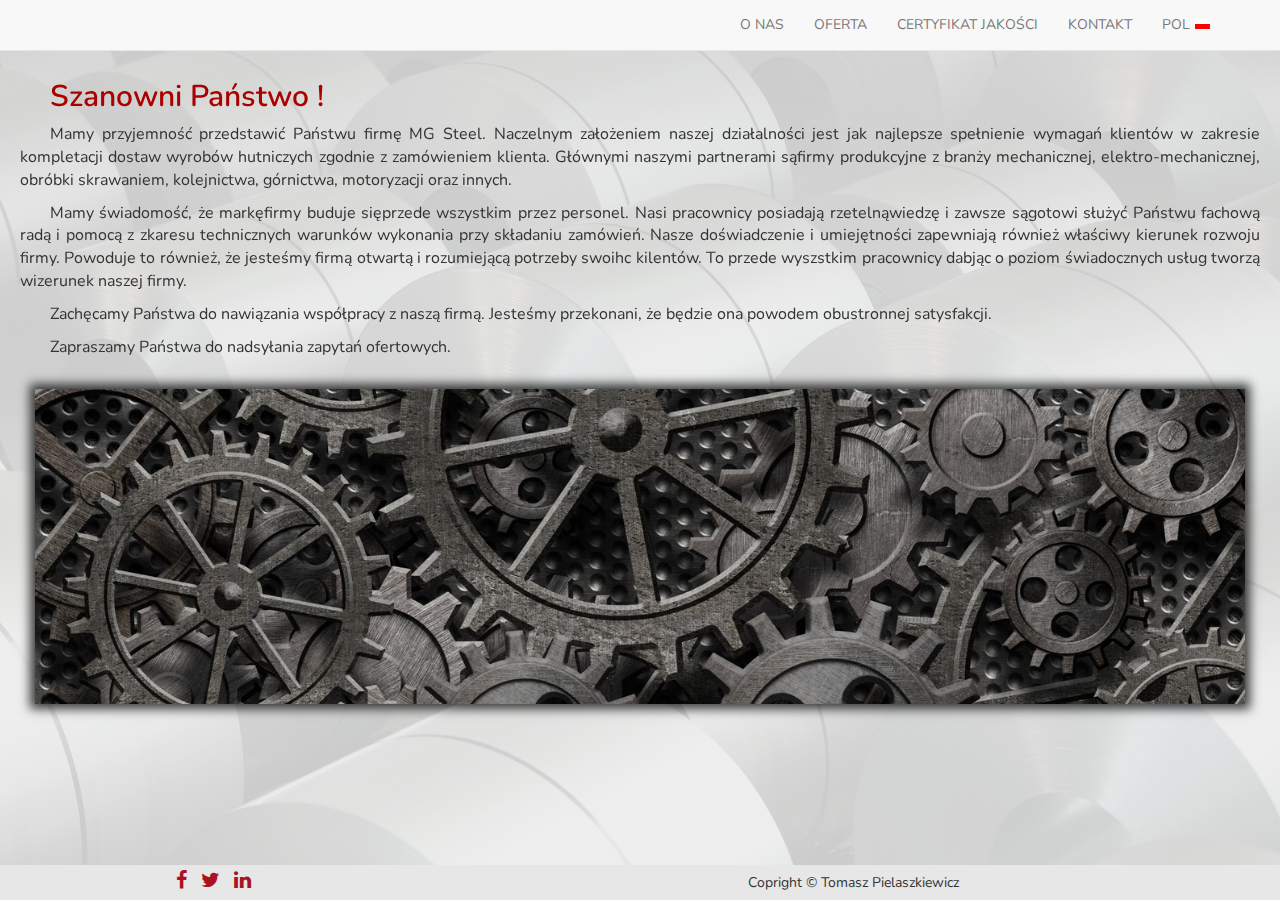
==== index.html @ efc69a2e "init" ====
<!DOCTYPE html>
<html lang="en">

<head>
    <meta charset="UTF-8">
    <title>MG Steel</title>
    <!--   font awesome   -->
    <link rel="stylesheet" href="font-awesome-4.7.0/css/font-awesome.min.css">

    <!--   czcionki   -->
    <link href="https://fonts.googleapis.com/css?family=Nunito:300,400,600&amp;subset=latin-ext" rel="stylesheet">

    <!--Skompresowany BootstrapCSS dodany lokalnie -->
    <link href="css/bootstrap.min.css" rel="stylesheet">

    <!--moje style-->
    <link rel="stylesheet" href="css/style.css">
    <link rel="stylesheet" href="css/responisve.css">
</head>

<body>

    <nav class="navbar navbar-default navbar-fixed-top">
        <div id="main-nav" class="container">
            <!-- Brand and toggle get grouped for better mobile display -->
            <div class="navbar-header">
                <button type="button" class="navbar-toggle collapsed" data-toggle="collapse" data-target="#bs-example-navbar-collapse-1" aria-expanded="false">
                    <span class="sr-only">Toggle navigation</span>
                    <span class="icon-bar"></span>
                    <span class="icon-bar"></span>
                    <span class="icon-bar"></span>
                  </button>
                <a id="brand" class="navbar-brand" href="#"><img src="img/logo/151069456086218.png" alt=""></a>
            </div>

            <!-- Collect the nav links, forms, and other content for toggling -->
            <div class="collapse navbar-collapse" id="bs-example-navbar-collapse-1">
                <ul id="menu-list" class="nav navbar-nav navbar-right">
                    <li><a href="index.html" class="menu-link text-uppercase nav-link smooth-scroll scrolled-link"><span class="lang" data-i18n="about"></span></a></li>
                    <li><a href="offer.html" class="menu-link text-uppercase nav-link"><span class="lang" data-i18n="offer"></span></a></li>
                    <li><a href="certificate.html" class="menu-link text-uppercase nav-link"><span class="lang" data-i18n="certificate"></span></a></li>
                    <li><a href="contact.html" class="menu-link text-uppercase nav-link"><span class="lang" data-i18n="contact"></span></a></li>
                    <li class="dropdown">
                        <a id="flag-link" href="#" class="text-uppercase dropdown-toggle" data-toggle="dropdown" role="button" aria-haspopup="true" aria-expanded="false">
<!--                        POL<img id="flag" src="img/Polen.jpg" alt="">-->
<!--                        <span class="caret"></span>-->
                        </a>
                        <ul class="dropdown-menu">
                            <li id="pol" class="sel-lang"><a class="text-uppercase" class="lang" data-i18n="pollang"><span class="lang" data-i18n="pollang"></span><img src="img/Polen.jpg" alt=""></a></li>
                            <li id="eng" class="sel-lang"><a class="text-uppercase" ><span class="lang" data-i18n="englang"></span><img src="img/Grossbritanien.jpg" alt=""></a></li>
                        </ul>
                    </li>
                </ul>
            </div>
        </div>
    </nav>
    <div id="background-div">

    </div>
    <section id="o-nas">
        <div class="container-fluid">
            <div class="row">
                <h2 class="lang" data-i18n="hello"></h2>
                <p class="lang" data-i18n="info-para-1"></p>
                <p class="lang" data-i18n="info-para-2"></p>
                <p class="lang" data-i18n="info-para-3"></p>
                <p class="lang" data-i18n="info-para-4"></p>
            </div>
            <div class="image-cont">
                <img src="img/dreamstime_m_27564673.jpg" alt="">
            </div>
        
        
        </div>
        
    </section>


    <footer id="footer" class="container-fluid">
        <div class="row">
            <div class="col-xs-12 col-sm-4 text-center">
                <a href="https://www.facebook.com/tomek.pielaszkiewicz"><i class="fa fa-facebook"></i></a>
                <a href="https://www.google.pl"><i class="fa fa-twitter"></i></a>
                <a href="https://www.linkedin.com/in/tomasz-pielaszkiewicz-aa4bb812b/"><i class="fa fa-linkedin"></i></a>
            </div>
            <div class="col-xs-12 col-sm-8 text-center">
                <p>Copright &copy; Tomasz Pielaszkiewicz</p>
            </div>
        </div>
    </footer>


    <!--jQuery(wymagany dla BootstrapJavaScript) -->
    <script src="js/jquery-3.2.1.min.js"></script>
    <script src="js/libs/CLDRPluralRuleParser/src/CLDRPluralRuleParser.js"></script>
    <script src="js/jquery.i18n.js"></script>
    <script src="js/jquery.i18n.messagestore.js"></script>
    <script src="js/jquery.i18n.fallbacks.js"></script>
    <script src="js/jquery.i18n.parser.js"></script>
    <script src="js/jquery.i18n.emitter.js"></script>
    <script src="js/jquery.i18n.language.js"></script>
    <!--    <script src="js/i18n.js"></script>-->
    <!--Skompresowany plik BootstrapJavaScriptdodany lokalnie -->
    <script src="js/bootstrap.min.js"></script>
    <!--i nasz skrypt na koniec :) -->
      <script src="js/lang.js"></script>
    <script src="js/main.js"></script>
</body>

</html>
---- css/style.css ----
* {
    box-sizing: border-box;
    font-family: 'Nunito', sans-serif;
    transition: all .5s;
}

body {
    background-image: linear-gradient(rgba(0, 0, 0, 0.3), rgba(0, 0, 0, 0.3)), url(../img/background-body.jpg);
    background-position: center;
    background-size: cover;
    background-attachment: fixed;
}

#background-div {
    position: fixed;
    top: 0;
    left: 0;
    width: 100%;
    height: 100%;
    z-index: -1;
    opacity: 0.8;
    -moz-opacity: 0.3;
    background-image: linear-gradient(rgba(255, 255, 255, 0.99), rgba(255, 255, 255, 0.99));
}

.navbar #flag {
    height: 14px;
    margin-left: 10px;
    vertical-align: unset;
}

.navbar #flag:hover {
    cursor: pointer;
}

.navbar #menu-list a:hover {
    cursor: pointer;
    color: #AA1123;
}

.navbar #menu-list a span:hover {
    cursor: pointer;
    color: #AA1123;
}

.navbar #menu-list img {
    height: 10px;
    margin-left: 5px;
    vertical-align: unset;
}

.navbar #menu-list img:hover {
    cursor: pointer;
}

#o-nas {
    margin: 40px 0px 40px 0;
    padding: 20px;
}

#o-nas h2 {
    text-indent: 30px;
    font-weight: 600;
    color: #AA0000;
}

#o-nas p {
    text-indent: 30px;
    font-size: 16px;
    text-align: justify;
}

#o-nas .image-cont {
    margin-top: 20px;
    width: 100%;
    height: 35vh;
    overflow: hidden;
    -webkit-box-shadow: 0px 0px 10px 5px rgba(0, 0, 0, 0.75);
    -moz-box-shadow: 0px 0px 10px 5px rgba(0, 0, 0, 0.75);
    box-shadow: 0px 0px 10px 5px rgba(0, 0, 0, 0.75);
}

#o-nas .image-cont img {
    width: 100%;
}

* {
    box-sizing: border-box;
    font-family: 'Nunito', sans-serif;
    transition: all .5s;
}

body {
    background-image: linear-gradient(rgba(0, 0, 0, 0.3), rgba(0, 0, 0, 0.3)), url(../img/background-body.jpg);
    background-position: center;
    background-size: cover;
    background-attachment: fixed;
}

#background-div {
    position: fixed;
    top: 0;
    left: 0;
    width: 100%;
    height: 100%;
    z-index: -1;
    opacity: 0.8;
    -moz-opacity: 0.3;
    background-image: linear-gradient(rgba(255, 255, 255, 0.99), rgba(255, 255, 255, 0.99));
}

#footer {
    position: fixed;
    background-color: #e7e7e7;
    bottom: 0px;
    width: 100%;
}

#footer .fa {
    font-size: 20px;
    line-height: 30px;
    color: #AA1123;
    margin: 10px;
    transition: all .5s;
    margin: 0px 5px;
}

#footer .fa:hover {
    cursor: pointer;
    color: black;
}

#footer p {
    margin: 10px;
    line-height: 15px;
}
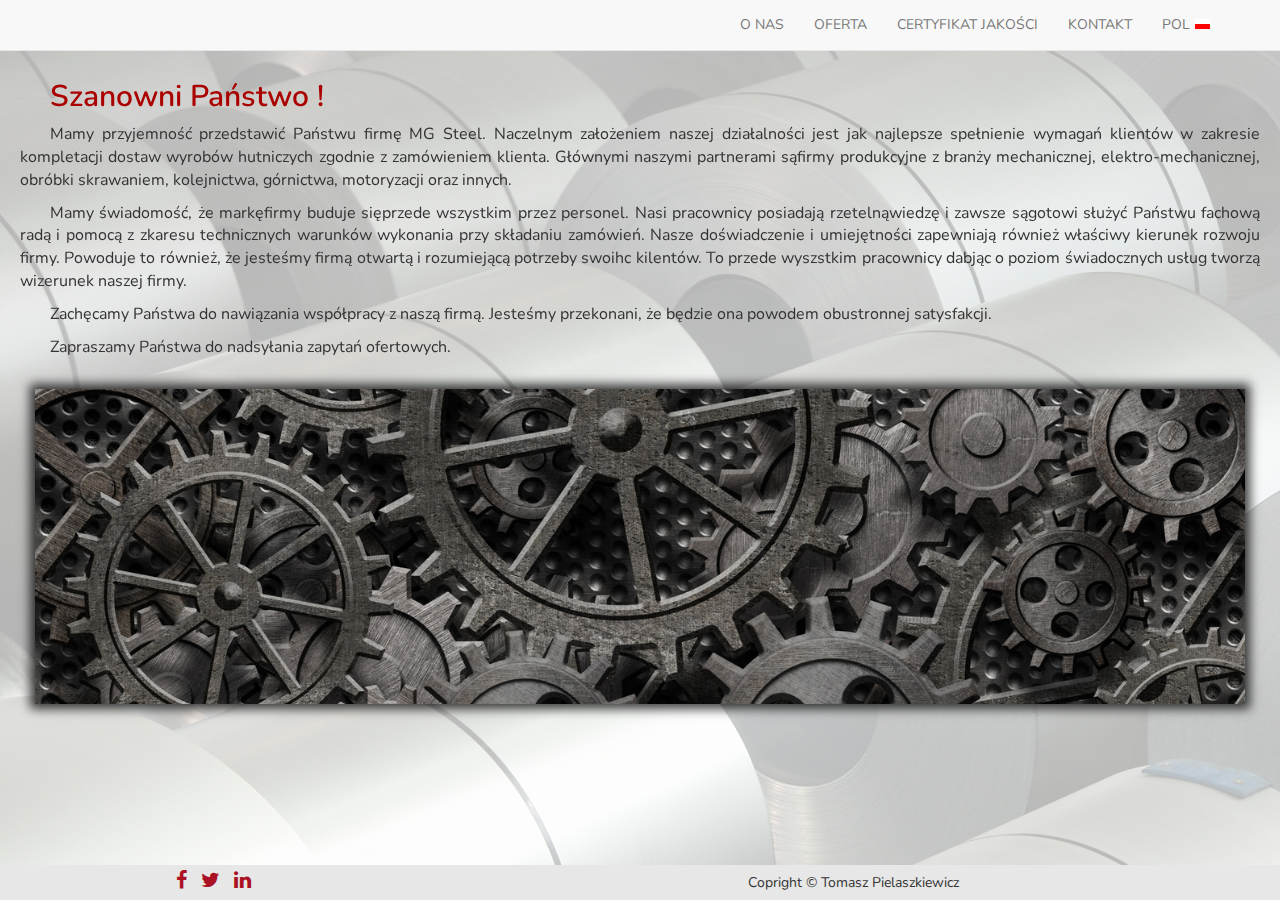
==== commit 1ec1eb1c: "back" ====
--- a/index.html
+++ b/index.html
@@ -15,7 +15,7 @@
 
     <!--moje style-->
     <link rel="stylesheet" href="css/style.css">
-    <link rel="stylesheet" href="css/responisve.css">
+    <link rel="stylesheet" href="css/responsive.css">
 </head>
 
 <body>
@@ -37,9 +37,9 @@
             <div class="collapse navbar-collapse" id="bs-example-navbar-collapse-1">
                 <ul id="menu-list" class="nav navbar-nav navbar-right">
                     <li><a href="index.html" class="menu-link text-uppercase nav-link smooth-scroll scrolled-link"><span class="lang" data-i18n="about"></span></a></li>
-                    <li><a href="offer.html" class="menu-link text-uppercase nav-link"><span class="lang" data-i18n="offer"></span></a></li>
+                    <li><a href="offer.html" class="menu-link text-uppercase nav-link"><span class="lang" data-i18n="offer">asdasdas</span></a></li>
                     <li><a href="certificate.html" class="menu-link text-uppercase nav-link"><span class="lang" data-i18n="certificate"></span></a></li>
-                    <li><a href="contact.html" class="menu-link text-uppercase nav-link"><span class="lang" data-i18n="contact"></span></a></li>
+                    <li><a href="contact.html" class="menu-link text-uppercase nav-link"><span class="lang" data-i18n="contact">asdasdasd</span></a></li>
                     <li class="dropdown">
                         <a id="flag-link" href="#" class="text-uppercase dropdown-toggle" data-toggle="dropdown" role="button" aria-haspopup="true" aria-expanded="false">
 <!--                        POL<img id="flag" src="img/Polen.jpg" alt="">-->
@@ -85,6 +85,7 @@
             </div>
             <div class="col-xs-12 col-sm-8 text-center">
                 <p>Copright &copy; Tomasz Pielaszkiewicz</p>
+                
             </div>
         </div>
     </footer>
--- a/css/style.css
+++ b/css/style.css
@@ -2,13 +2,6 @@
     box-sizing: border-box;
     font-family: 'Nunito', sans-serif;
     transition: all .5s;
-}
-
-body {
-    background-image: linear-gradient(rgba(0, 0, 0, 0.3), rgba(0, 0, 0, 0.3)), url(../img/background-body.jpg);
-    background-position: center;
-    background-size: cover;
-    background-attachment: fixed;
 }
 
 #background-div {
@@ -18,9 +11,9 @@
     width: 100%;
     height: 100%;
     z-index: -1;
-    opacity: 0.8;
+    opacity: 0.3;
     -moz-opacity: 0.3;
-    background-image: linear-gradient(rgba(255, 255, 255, 0.99), rgba(255, 255, 255, 0.99));
+    background-image: url(../img/background-body.jpg);
 }
 
 .navbar #flag {
@@ -90,13 +83,6 @@
     transition: all .5s;
 }
 
-body {
-    background-image: linear-gradient(rgba(0, 0, 0, 0.3), rgba(0, 0, 0, 0.3)), url(../img/background-body.jpg);
-    background-position: center;
-    background-size: cover;
-    background-attachment: fixed;
-}
-
 #background-div {
     position: fixed;
     top: 0;
@@ -104,9 +90,9 @@
     width: 100%;
     height: 100%;
     z-index: -1;
-    opacity: 0.8;
+    opacity: 0.3;
     -moz-opacity: 0.3;
-    background-image: linear-gradient(rgba(255, 255, 255, 0.99), rgba(255, 255, 255, 0.99));
+    background-image: url(../img/background-body.jpg);
 }
 
 #footer {
--- a/css/responsive.css
+++ b/css/responsive.css
@@ -0,0 +1,46 @@
+* {
+    box-sizing: border-box;
+    font-family: 'Nunito', sans-serif;
+    transition: all .5s;
+}
+
+#background-div {
+    position: fixed;
+    top: 0;
+    left: 0;
+    width: 100%;
+    height: 100%;
+    z-index: -1;
+    opacity: 0.3;
+    -moz-opacity: 0.3;
+    background-image: url(../img/background-body.jpg);
+}
+
+@media screen and (max-width: 767px) {
+    #background-div {
+        background-repeat: no-repeat;
+        background-position: bottom;
+        background-size: cover;
+        background-attachment: fixed;
+    }
+
+    #certificate {
+        margin: 40px 0px 60px 0;
+    }
+
+    #certificate .image-cont {
+        width: 80%;
+        left: 10%;
+    }
+
+    #o-nas {
+        margin: 40px 0px 60px 0;
+    }
+}
+
+@media screen and (max-width: 481px) {
+    #certificate .image-cont {
+        width: 90%;
+        left: 5%;
+    }
+}
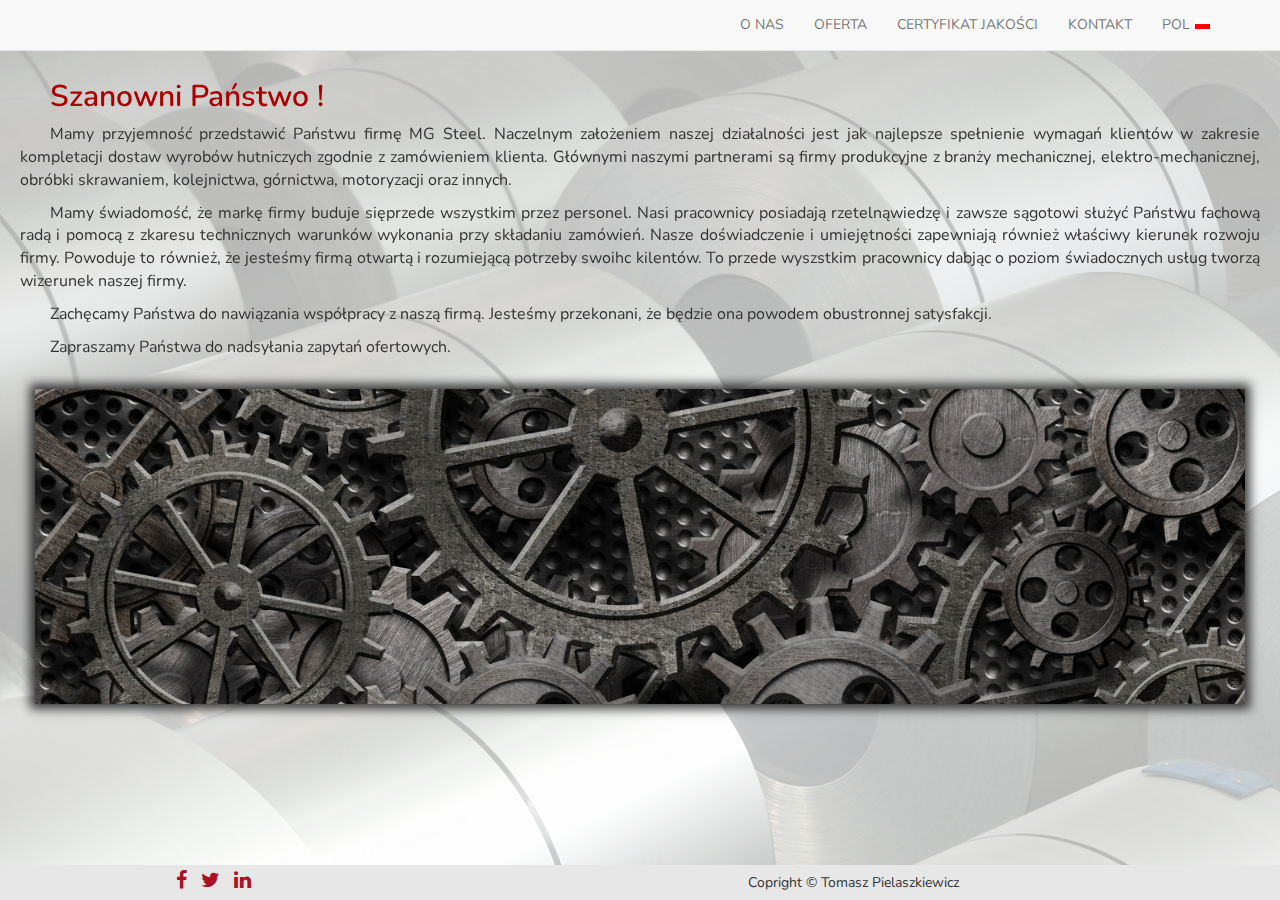
==== commit 7dd7e06d: "newewe" ====
--- a/index.html
+++ b/index.html
@@ -3,6 +3,7 @@
 
 <head>
     <meta charset="UTF-8">
+    <meta name="viewport" content="width=device-width, initial-scale=1">
     <title>MG Steel</title>
     <!--   font awesome   -->
     <link rel="stylesheet" href="font-awesome-4.7.0/css/font-awesome.min.css">
@@ -30,7 +31,7 @@
                     <span class="icon-bar"></span>
                     <span class="icon-bar"></span>
                   </button>
-                <a id="brand" class="navbar-brand" href="#"><img src="img/logo/151069456086218.png" alt=""></a>
+                <a id="brand" class="navbar-brand" href="#"><img src="" alt=""></a>
             </div>
 
             <!-- Collect the nav links, forms, and other content for toggling -->
--- a/css/style.css
+++ b/css/style.css
@@ -1,3 +1,21 @@
+* {
+    box-sizing: border-box;
+    font-family: 'Nunito', sans-serif;
+    transition: all .5s;
+}
+
+#background-div {
+    position: fixed;
+    top: 0;
+    left: 0;
+    width: 100%;
+    height: 100%;
+    z-index: -1;
+    opacity: 0.3;
+    -moz-opacity: 0.3;
+    background-image: url(../img/background-body.jpg);
+}
+
 * {
     box-sizing: border-box;
     font-family: 'Nunito', sans-serif;
@@ -66,7 +84,7 @@
 #o-nas .image-cont {
     margin-top: 20px;
     width: 100%;
-    height: 35vh;
+    max-height: 35vh;
     overflow: hidden;
     -webkit-box-shadow: 0px 0px 10px 5px rgba(0, 0, 0, 0.75);
     -moz-box-shadow: 0px 0px 10px 5px rgba(0, 0, 0, 0.75);
--- a/css/responsive.css
+++ b/css/responsive.css
@@ -1,3 +1,21 @@
+* {
+    box-sizing: border-box;
+    font-family: 'Nunito', sans-serif;
+    transition: all .5s;
+}
+
+#background-div {
+    position: fixed;
+    top: 0;
+    left: 0;
+    width: 100%;
+    height: 100%;
+    z-index: -1;
+    opacity: 0.3;
+    -moz-opacity: 0.3;
+    background-image: url(../img/background-body.jpg);
+}
+
 * {
     box-sizing: border-box;
     font-family: 'Nunito', sans-serif;
@@ -36,6 +54,14 @@
     #o-nas {
         margin: 40px 0px 60px 0;
     }
+
+    * h2 {
+        font-size: 26px;
+    }
+
+    * p {
+        font-size: 14px;
+    }
 }
 
 @media screen and (max-width: 481px) {
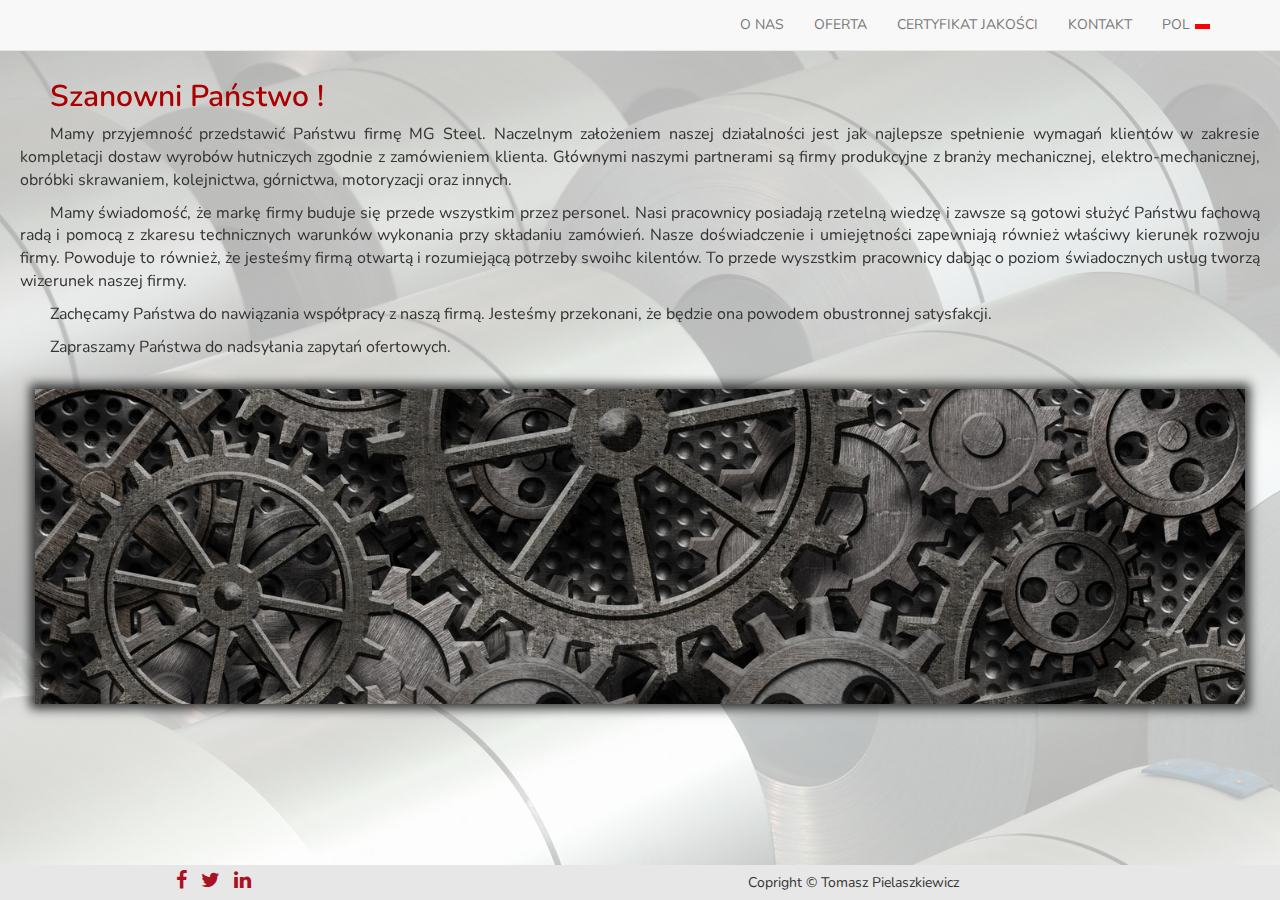
==== commit 9e4e144c: "jsfix" ====
--- a/index.html
+++ b/index.html
@@ -3,7 +3,7 @@
 
 <head>
     <meta charset="UTF-8">
-    <meta name="viewport" content="width=device-width, initial-scale=1">
+    <meta name="viewport" http-equiv="X-UA-Compatible" content="width=device-width, initial-scale=1, IE=edge,chrome=1">
     <title>MG Steel</title>
     <!--   font awesome   -->
     <link rel="stylesheet" href="font-awesome-4.7.0/css/font-awesome.min.css">
--- a/css/style.css
+++ b/css/style.css
@@ -1,7 +1,6 @@
 * {
     box-sizing: border-box;
     font-family: 'Nunito', sans-serif;
-    transition: all .5s;
 }
 
 #background-div {
@@ -9,7 +8,7 @@
     top: 0;
     left: 0;
     width: 100%;
-    height: 100%;
+    height: 100vh;
     z-index: -1;
     opacity: 0.3;
     -moz-opacity: 0.3;
@@ -19,7 +18,6 @@
 * {
     box-sizing: border-box;
     font-family: 'Nunito', sans-serif;
-    transition: all .5s;
 }
 
 #background-div {
@@ -27,7 +25,7 @@
     top: 0;
     left: 0;
     width: 100%;
-    height: 100%;
+    height: 100vh;
     z-index: -1;
     opacity: 0.3;
     -moz-opacity: 0.3;
@@ -44,9 +42,17 @@
     cursor: pointer;
 }
 
+.navbar #menu-list a {
+    transition: all .5s;
+}
+
 .navbar #menu-list a:hover {
     cursor: pointer;
     color: #AA1123;
+}
+
+.navbar #menu-list a span {
+    transition: all .5s;
 }
 
 .navbar #menu-list a span:hover {
@@ -98,7 +104,6 @@
 * {
     box-sizing: border-box;
     font-family: 'Nunito', sans-serif;
-    transition: all .5s;
 }
 
 #background-div {
@@ -106,7 +111,7 @@
     top: 0;
     left: 0;
     width: 100%;
-    height: 100%;
+    height: 100vh;
     z-index: -1;
     opacity: 0.3;
     -moz-opacity: 0.3;
--- a/css/responsive.css
+++ b/css/responsive.css
@@ -1,7 +1,6 @@
 * {
     box-sizing: border-box;
     font-family: 'Nunito', sans-serif;
-    transition: all .5s;
 }
 
 #background-div {
@@ -9,7 +8,7 @@
     top: 0;
     left: 0;
     width: 100%;
-    height: 100%;
+    height: 100vh;
     z-index: -1;
     opacity: 0.3;
     -moz-opacity: 0.3;
@@ -19,7 +18,6 @@
 * {
     box-sizing: border-box;
     font-family: 'Nunito', sans-serif;
-    transition: all .5s;
 }
 
 #background-div {
@@ -27,7 +25,7 @@
     top: 0;
     left: 0;
     width: 100%;
-    height: 100%;
+    height: 100vh;
     z-index: -1;
     opacity: 0.3;
     -moz-opacity: 0.3;
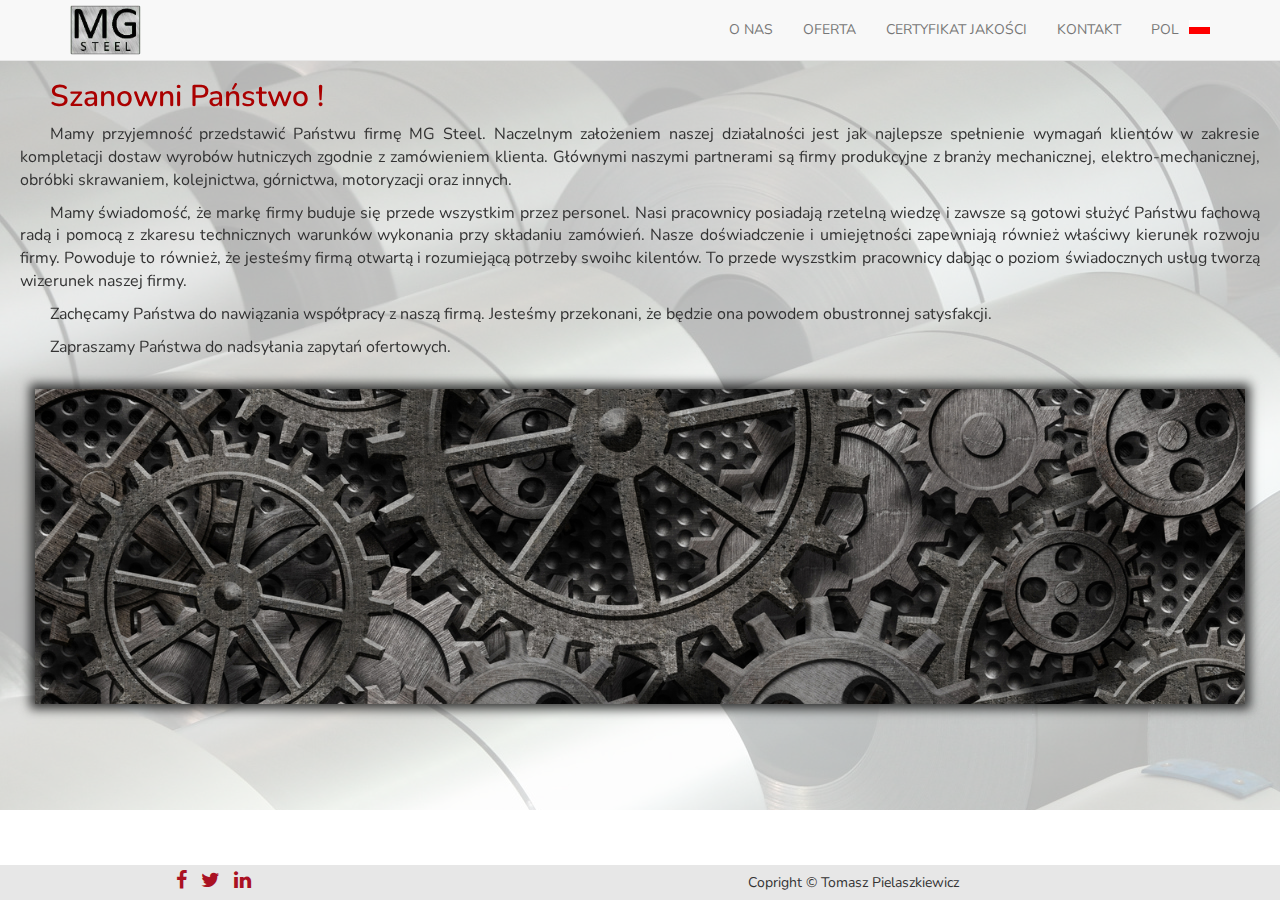
==== commit abea7ada: "logo" ====
--- a/index.html
+++ b/index.html
@@ -31,7 +31,7 @@
                     <span class="icon-bar"></span>
                     <span class="icon-bar"></span>
                   </button>
-                <a id="brand" class="navbar-brand" href="#"><img src="" alt=""></a>
+                <a id="brand" class="navbar-brand" href="#"><img src="img/logo.jpg" alt=""></a>
             </div>
 
             <!-- Collect the nav links, forms, and other content for toggling -->
--- a/css/style.css
+++ b/css/style.css
@@ -32,13 +32,29 @@
     background-image: url(../img/background-body.jpg);
 }
 
-.navbar #flag {
+#main-nav {
+    height: 60px;
+}
+
+.navbar .navbar-brand {
+    padding-top: 5px;
+}
+
+.navbar .navbar-brand img {
+    height: 50px;
+}
+
+.navbar #flag-link {
+    line-height: 30px;
+}
+
+.navbar #flag-link #flag {
     height: 14px;
     margin-left: 10px;
     vertical-align: unset;
 }
 
-.navbar #flag:hover {
+.navbar #flag-link #flag:hover {
     cursor: pointer;
 }
 
@@ -58,6 +74,10 @@
 .navbar #menu-list a span:hover {
     cursor: pointer;
     color: #AA1123;
+}
+
+.navbar #menu-list .menu-link {
+    line-height: 30px;
 }
 
 .navbar #menu-list img {
